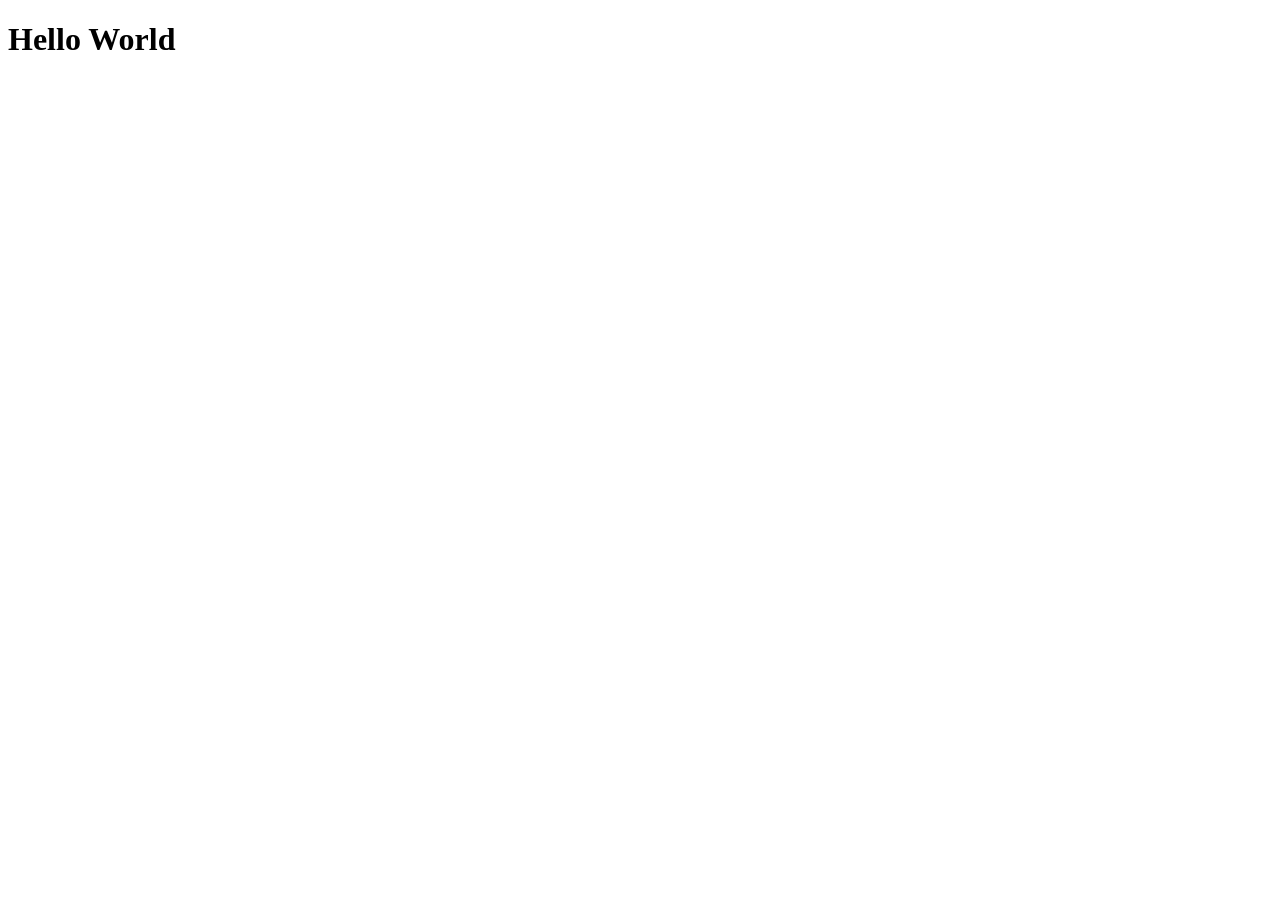
==== index.html @ 80cb4e13 "first commit" ====
<!DOCTYPE html>
<html lang="en">
<head>
    <meta charset="UTF-8">
    <meta name="viewport" content="width=, initial-scale=1.0">
    <title>Document</title>
</head>
<body>
   <h1>  Hello World  </h1>
</body>
</html>
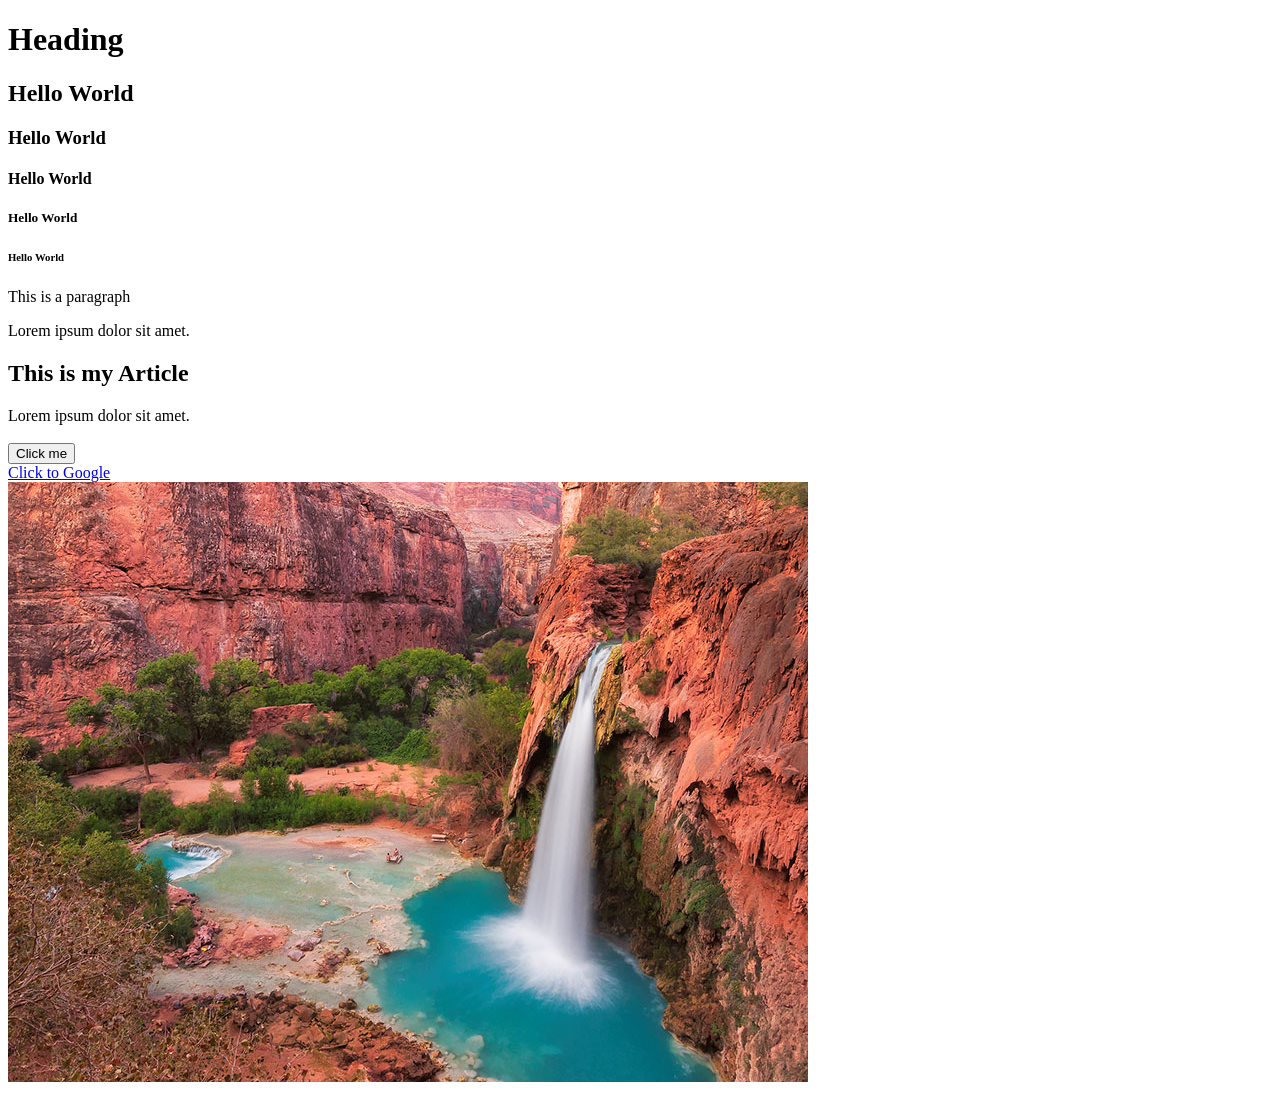
==== commit a71a9394: "wrote html code" ====
--- a/index.html
+++ b/index.html
@@ -3,9 +3,29 @@
 <head>
     <meta charset="UTF-8">
     <meta name="viewport" content="width=, initial-scale=1.0">
-    <title>Document</title>
+    <title>My First HTML PAGE</title>
 </head>
+
 <body>
-   <h1>  Hello World  </h1>
+<h1> Heading  </h1>
+<h2> Hello World </h2>
+<h3> Hello World </h3>
+<h4> Hello World </h4>
+<h5> Hello World </h5>
+<h6> Hello World </h6>
+
+<p>This is a paragraph</p>
+<p>Lorem ipsum dolor sit amet.</p>
+<h2>This is my Article</h2>
+<article>Lorem ipsum dolor sit amet.</article>
+<br>
+<button>Click me</button>
+<br>
+<a href="https://www.thecanyon.com/havasupai-falls">     Click to Google  </a>
+<br>
+<img src="Havasu-Falls.jpg" alt="This is an image of Havasu Falls">
+
+
+
 </body>
-</html>+</html>
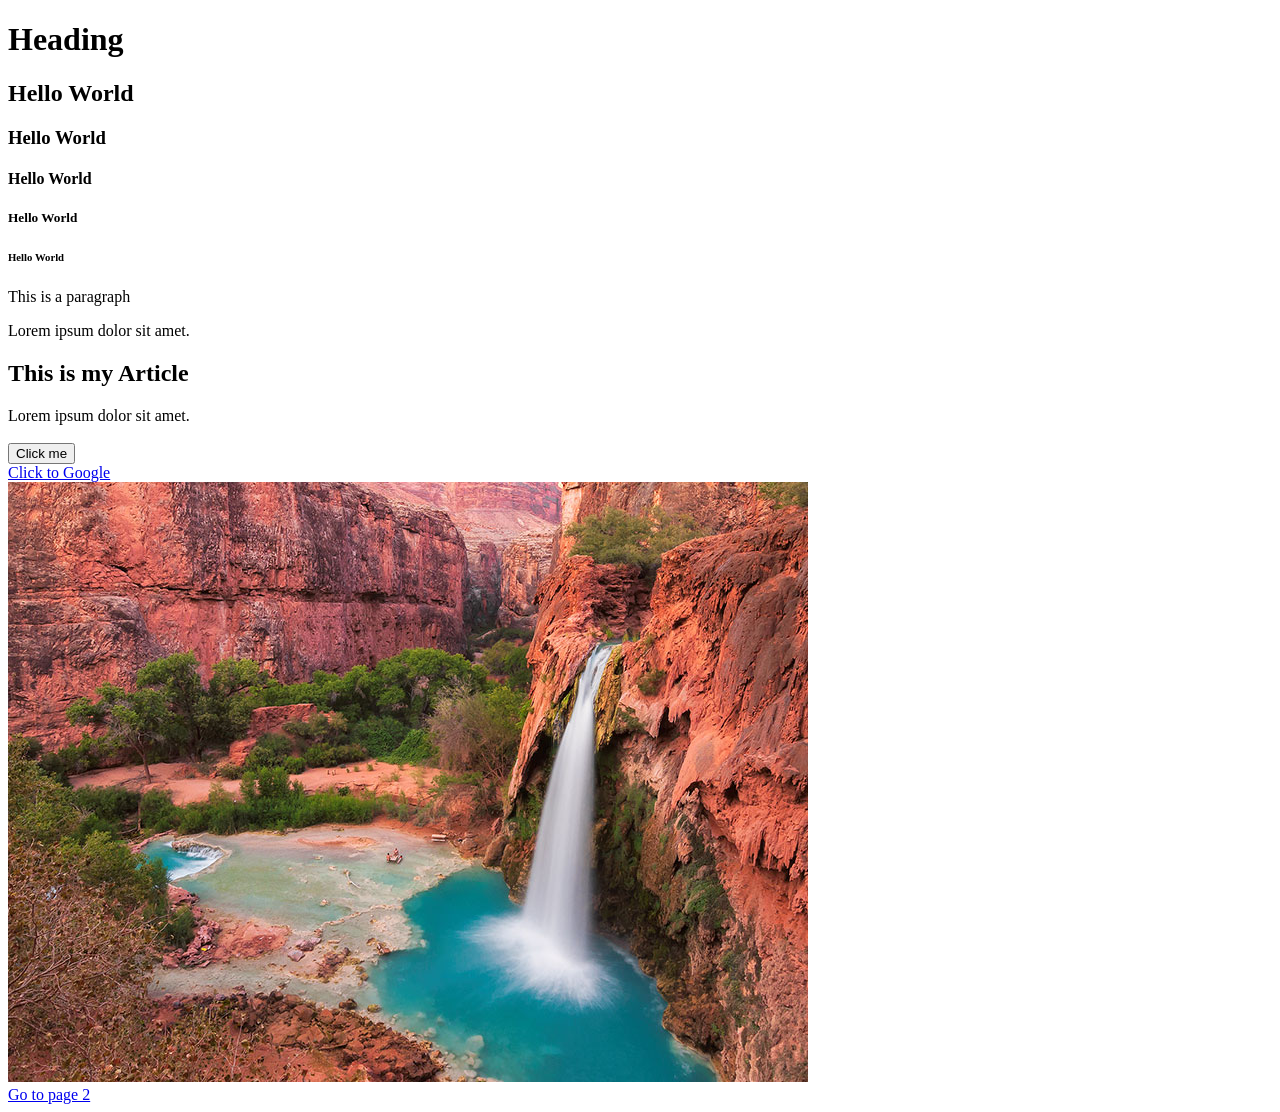
==== commit a96b7354: "updated html" ====
--- a/index.html
+++ b/index.html
@@ -24,7 +24,8 @@
 <a href="https://www.thecanyon.com/havasupai-falls">     Click to Google  </a>
 <br>
 <img src="Havasu-Falls.jpg" alt="This is an image of Havasu Falls">
-
+<br>
+<a href="index2.html">Go to page 2</a>
 
 
 </body>
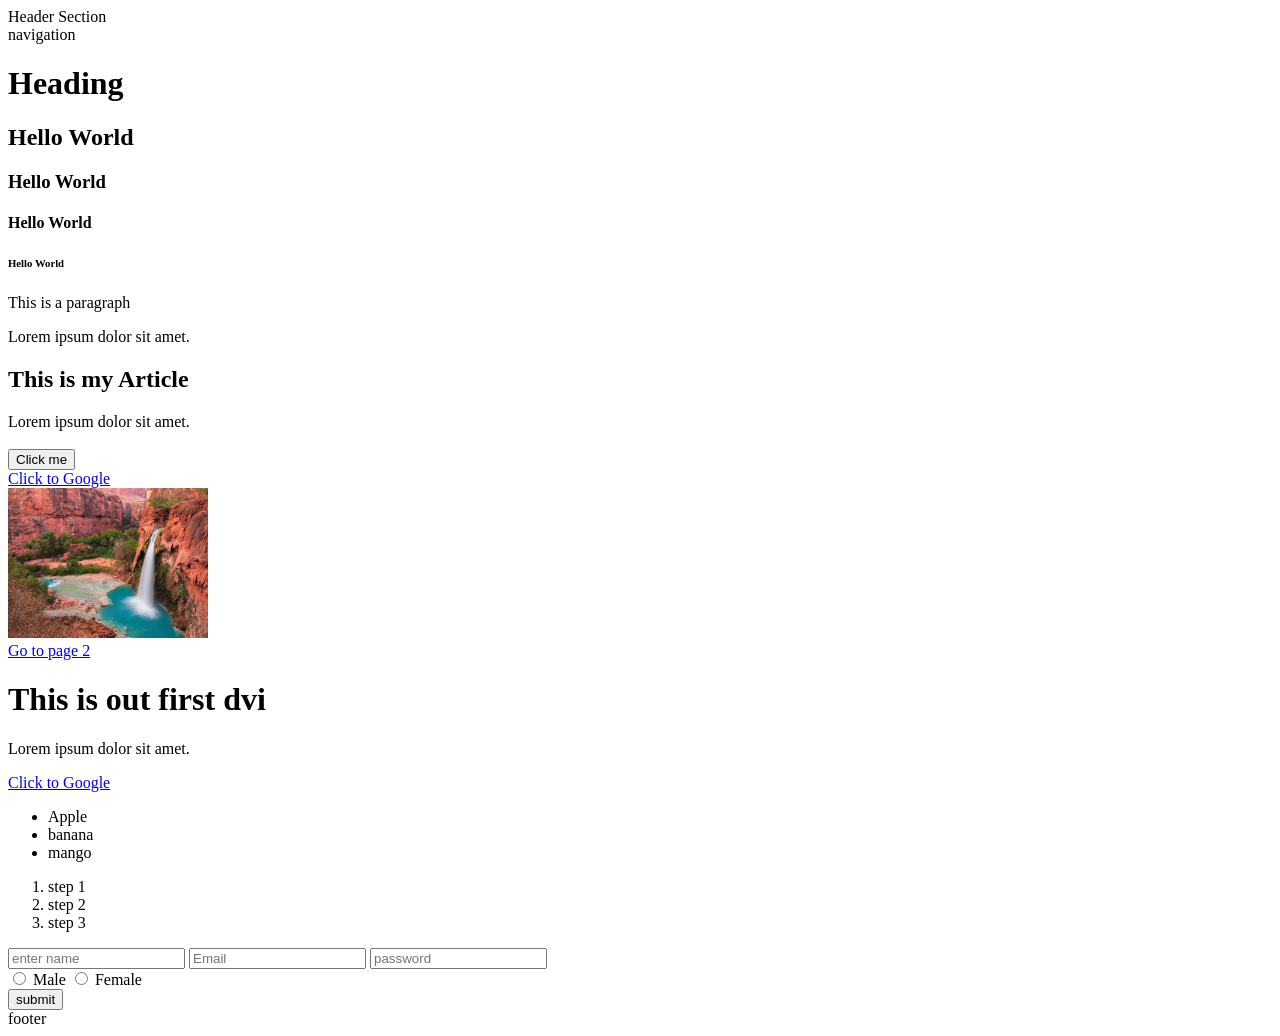
==== commit 1b00b2f3: "added lists" ====
--- a/index.html
+++ b/index.html
@@ -7,12 +7,14 @@
 </head>
 
 <body>
-<h1> Heading  </h1>
-<h2> Hello World </h2>
-<h3> Hello World </h3>
-<h4> Hello World </h4>
-<h5> Hello World </h5>
-<h6> Hello World </h6>
+  <header>Header Section</header>
+      <nav>navigation</nav>
+
+      <h1>  Heading  </h1>
+      <h2> Hello World </h2>
+      <h3> Hello World </h3>
+      <h4> Hello World </h4> 
+      <h6> Hello World </h6>
 
 <p>This is a paragraph</p>
 <p>Lorem ipsum dolor sit amet.</p>
@@ -21,12 +23,56 @@
 <br>
 <button>Click me</button>
 <br>
-<a href="https://www.thecanyon.com/havasupai-falls">     Click to Google  </a>
+<a href="https://www.thecanyon.com/havasupai-falls" target="_blank" >     Click to Google  </a>
 <br>
-<img src="Havasu-Falls.jpg" alt="This is an image of Havasu Falls">
+<img src="Havasu-Falls.jpg" alt="This is an image of Havasu Falls" width="200" heigh="200" >
 <br>
 <a href="index2.html">Go to page 2</a>
 
+<!-- will be doing order list -->
 
+<div>
+    <h1>This is out first dvi</h1>
+    <p>Lorem ipsum dolor sit amet.</p>
+<a href="https://www.thecanyon.com/havasupai-falls" target="_blank" >     Click to Google  </a>
+</div>
+<!-- unorder list -->
+<div>
+    <ul>
+        <li>Apple</li>
+        <li>banana</li>
+        <li>mango</li>
+
+    </ul>
+</div>
+<!-- 
+ordered list -->
+
+<div>
+   <ol>
+       <li>step 1</li>
+       <li>step 2</li>
+       <li>step 3</li>
+
+  </ol>
+
+</div>
+
+<!-- forms -->
+   <form>
+   <input type="text"placeholder= "enter name" >
+   <input type="email"placeholder="Email">
+   <input type="password" placeholder="password">
+   <br>
+   <input type="radio" name="gender"> Male
+   <input type="radio"name= "gender"> Female
+   <br>
+   <button>submit</button>
+   
+
+   </form>
+
+
+ <footer>footer</footer>
 </body>
 </html>
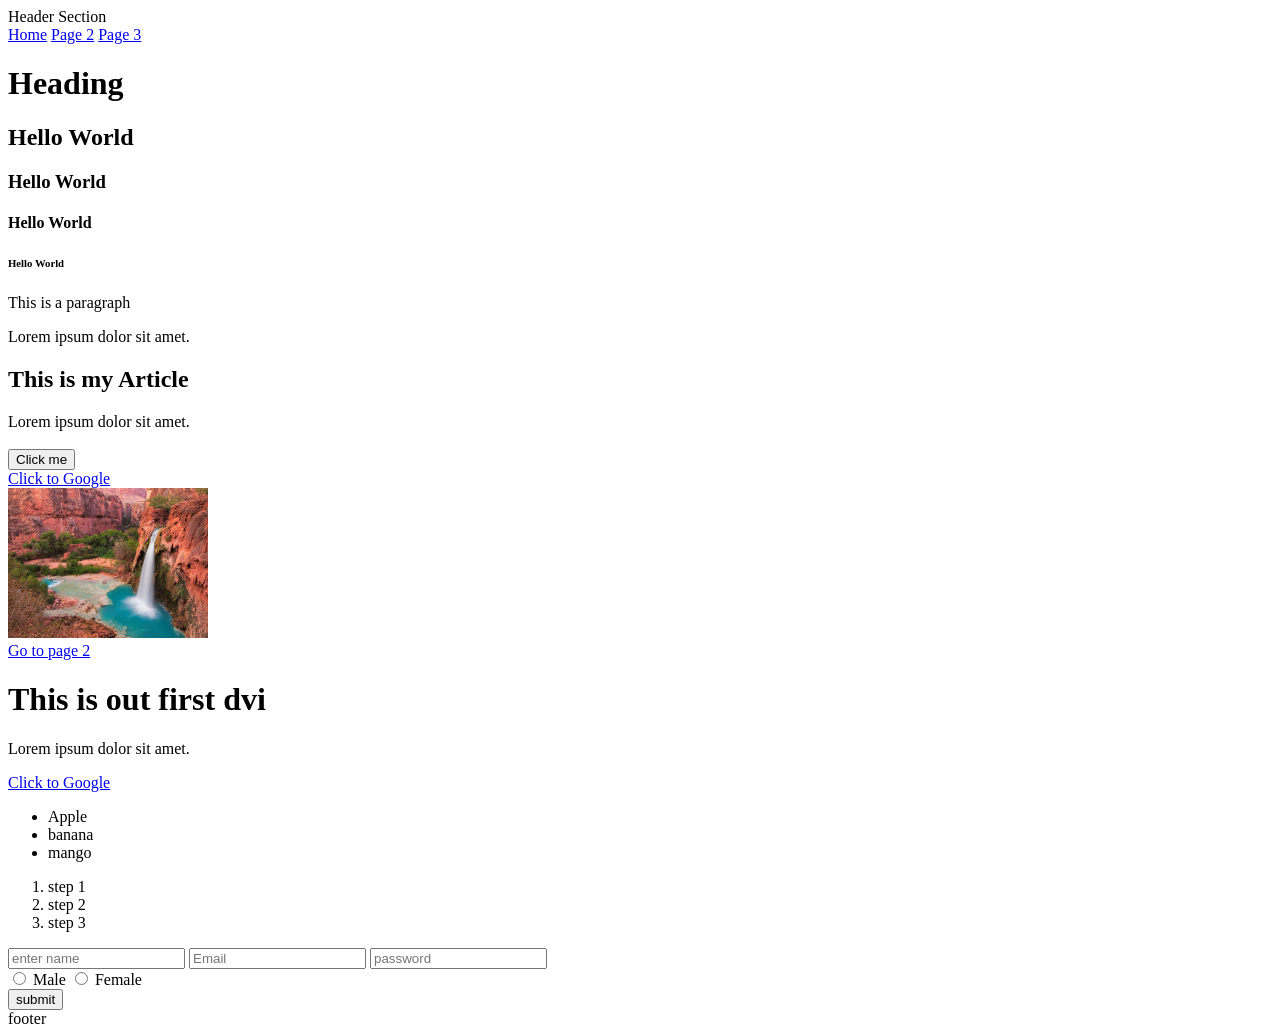
==== commit 912e7689: "added nav" ====
--- a/index.html
+++ b/index.html
@@ -8,7 +8,12 @@
 
 <body>
   <header>Header Section</header>
-      <nav>navigation</nav>
+      <nav>
+        <a href="index.html">Home</a>
+        <a href="index2.html">Page 2</a>
+        <a href="index3.html">Page 3</a>
+
+      </nav>
 
       <h1>  Heading  </h1>
       <h2> Hello World </h2>
